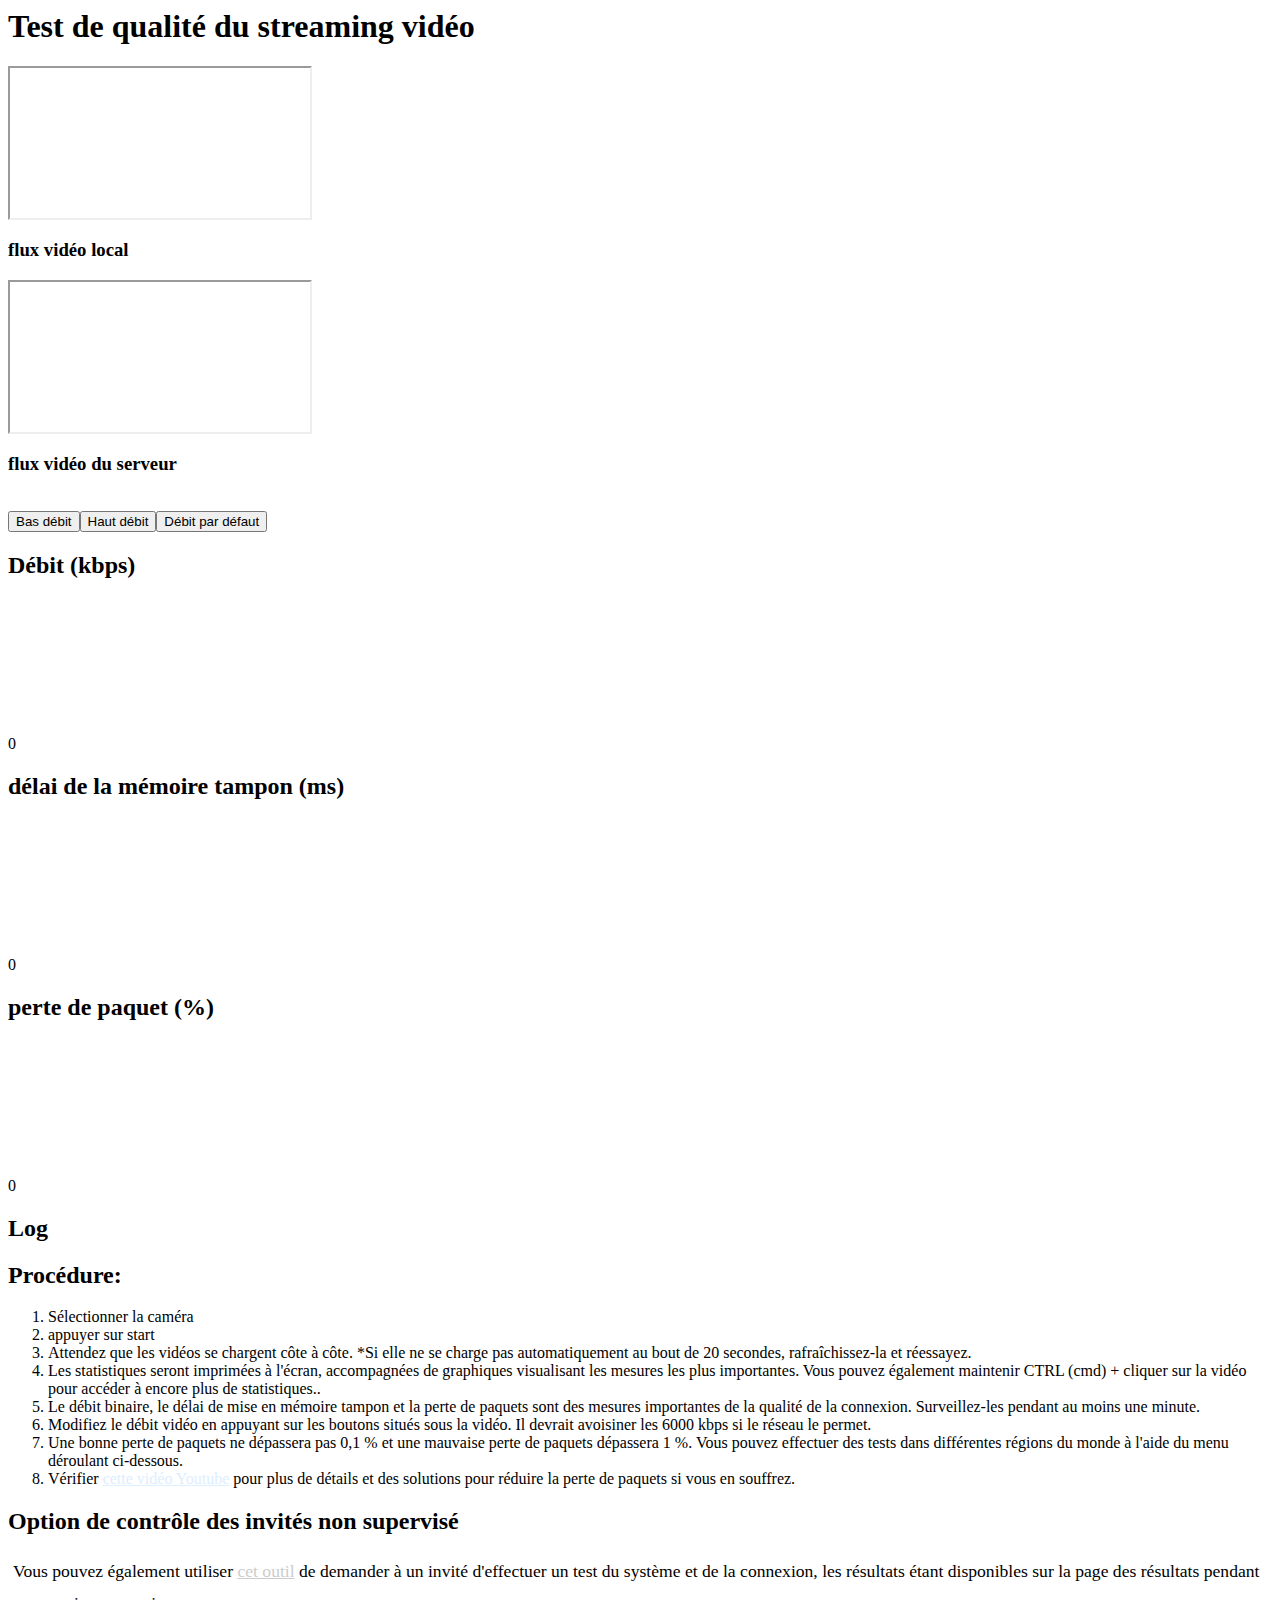
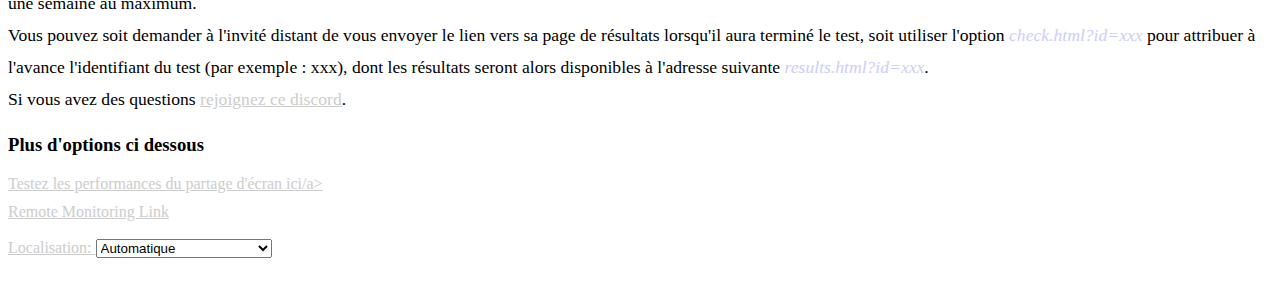
==== speedtest.html @ 4bb6e5c6 "Update speedtest.html" ====
<html>
	<head>
		<link rel="stylesheet" href="./lineawesome/css/line-awesome.min.css" />
		<link rel="stylesheet" href="./speedtest.css?ver=7" />
		<meta charset="utf8" />
		<meta name="viewport" content="width=device-width, initial-scale=1" />
		<title>VDON Speed Test</title>
	</head>
	<body onload="loadIframe();">
		<h1>
			Test de qualité du streaming vidéo
		</h1>
		<div id="container">
		</div>
		<div id="graphs">
			<div class="graph">
				<h2>Débit (kbps)</h2>
				<span>0</span>
				<canvas id="bitrate-graph"></canvas>
			</div>

			<div class="graph">
				<h2>délai de la mémoire tampon (ms)</h2>
				<span>0</span>
				<canvas id="buffer-graph"></canvas>
			</div>

			<div class="graph">
				<h2>perte de paquet (%)</h2>
				<span>0</span>
				<canvas id="packetloss-graph"></canvas>
			</div>
		</div>
		<div id="log" onclick="copyFunction(this.innerText)">
			<h2>Log <i class="las la-clipboard"></i></h2>
			<ul></ul>
		</div>
		<div id="explanation">
			<h2>Procédure:</h2>
			<ol>
				<li>Sélectionner la caméra</li>
				<li>appuyer sur start</li>
				<li>
					Attendez que les vidéos se chargent côte à côte. *Si elle ne se charge pas automatiquement au bout de 20 secondes, rafraîchissez-la et réessayez.
				</li>
				<li>
					Les statistiques seront imprimées à l'écran, accompagnées de graphiques visualisant les mesures les plus importantes. Vous pouvez également maintenir CTRL (cmd) + cliquer sur la vidéo pour accéder à encore plus de statistiques..
				</li>
				<li>
					Le débit binaire, le délai de mise en mémoire tampon et la perte de paquets sont des mesures importantes de la qualité de la connexion. Surveillez-les pendant au moins une minute.
				</li>
				<li>
					Modifiez le débit vidéo en appuyant sur les boutons situés sous la vidéo. Il devrait avoisiner les 6000 kbps si le réseau le permet.
				</li>
				<li>
					Une bonne perte de paquets ne dépassera pas 0,1 % et une mauvaise perte de paquets dépassera 1 %. Vous pouvez effectuer des tests dans différentes régions du monde à l'aide du menu déroulant ci-dessous.
				</li>
				<li>
					Vérifier <a href="https://youtu.be/je2ljlvLzlY" target="_blank" style='color:#DEF;'>cette vidéo Youtube</a> pour plus de détails et des solutions pour réduire la perte de paquets si vous en souffrez.
				</li>
			</ol>
			<h2>Option de contrôle des invités non supervisé</h2>
			<span  style="margin:5px;line-height:32px;font-size:110%;">
				Vous pouvez également utiliser <a target="_blank" style="color: #CCC;" href='./check.html'>cet outil</a> de demander à un invité d'effectuer un test du système et de la connexion, les résultats étant disponibles sur la page des résultats pendant une semaine au maximum.<br />
				Vous pouvez soit demander à l'invité distant de vous envoyer le lien vers sa page de résultats lorsqu'il aura terminé le test, soit utiliser l'option <i style="color: #CCF;" >check.html?id=xxx</i> pour attribuer à l'avance l'identifiant du test (par exemple : xxx), dont les résultats seront alors disponibles à l'adresse suivante <i style="color: #CCF;" >results.html?id=xxx</i>.
				<br />Si vous avez des questions <a href="https://discord.vdo.ninja" style="color: #CCC;" target="_blank">rejoignez ce discord</a>.
			</span>
			<br />
			<h3>Plus d'options ci dessous</h3>
			<div id="screen" style="color: #CCC; margin:10px 0;"><a href="./speedtest?screen" style="color: #CCC;">Testez les performances du partage d'écran ici/a></div>
			<div id="remote"></div>
			<br />
			Localisation: <select name="turnlist" id="turnlist" onchange="reloadTurn();" title="Sélectionnez un lieu exact pour effectuer le test">
			  <option selected value="">Automatique</option>
			  <option value="de1">Saarbruecken, Allemagne</option>
			  <option value="de2">Frankfurt, Allemagne</option>
			  <option value="fr1">Strasbourg, France</option>
			  <option value="bra1">São Paulo, Brésil</option>
			  <option value="pol1">Warsaw, Pologne</option>
			  <option value="cae1">Montreal, Canada</option>
			  <option value="use1">Virgina, USA</option>
			  <option disabled value="usc1">Chicago, USA</option>
			  <option disabled value="usw1">Los Angeles, USA</option>
			  <option value="usw2">Oregon, USA</option>
			  <option value="aus1">Sydney, Australie</option>
			  <option value="jap1">Tokyo, Japon</option>
			  <option value="sing1">Singapour</option>
			  <option value="ind1">Mumbai, Inde</option>
			  <option value="pol1">Warsaw, Pologne</option>
			</select>
			<br /><br /><br />
		</div>
		

		<script>
		
			function getChromeVersion() {
				var raw = navigator.userAgent.match(/Chrom(e|ium)\/([0-9]+)\./);
				return raw ? parseInt(raw[2], 10) : false;
			}
			
			//if (!getChromeVersion()){
			//	alert("This speedtest is optimized for Chromium-based browsers; graphs will not work for Firefox or Safari browsers.");
			//}
		
			(function (w) {
				w.URLSearchParams =
					w.URLSearchParams ||
					function (searchString) {
						var self = this;
						self.searchString = searchString;
						self.get = function (name) {
							var results = new RegExp("[\?&]" + name + "=([^&#]*)").exec(
								self.searchString
							);
							if (results == null) {
								return null;
							} else {
								return decodeURI(results[1]) || 0;
							}
						};
					};
			})(window);
			var urlParams = new URLSearchParams(window.location.search);
			
			var quality_reason = "";
			var encoder = "";
			var Round_Trip_Time_ms = "";
			var recordResults = false;
			
			function copyFunction(copyText) {
				alert("Log copied to the clipboard.");
				try {
					copyText.select();
					copyText.setSelectionRange(0, 99999);
					document.execCommand("copy");
				} catch (e) {
					var dummy = document.createElement("input");
					document.body.appendChild(dummy);
					dummy.value = copyText;
					dummy.select();
					document.execCommand("copy");
					document.body.removeChild(dummy);
					return false;
				}
				
			}
			
			function printValues(obj) {
				var out = "";
				for (var key in obj) {
					if (typeof obj[key] === "object") {
						out += "<br />";
						out += printValues(obj[key]);
					} else {
						if (key.startsWith("_")) {
						} else {
							out += "<b>" + key + "</b>: " + obj[key] + "<br />";
						}
					}
				}
				return out;
			}

			function logData(type, data) {
				var log = document.getElementById("log").getElementsByTagName("ul")[0];
				var entry = document.createElement('li');
				entry.textContent =
					"[" + new Date().toLocaleTimeString() + "] " + type + " : " + data;
				log.prepend(entry);
			}
		
			function reloadTurn(){
				console.log("Reloading to change TURN servers");
				loadIframe(document.getElementById("turnlist").value);
			}
			
			function updateTurnlist(value){
				var select = document.getElementById("turnlist");
				var selected = select.value;
				
				select.innerHTML = "";
				
				var opt = document.createElement("option");
				opt.value = ""
				opt.title = "Choose the closest location automatically";
				opt.innerHTML = "Automatic";
				select.appendChild(opt);
				if (selected == ""){
					opt.selected = true;
				}
				
				for (var i =0;i<value.length;i++){
					var opt = document.createElement("option");
					opt.value = value[i].locale;
					opt.title = value[i].name;
					opt.innerHTML = value[i].name;
					select.appendChild(opt);
					if (selected == opt.value){
						opt.selected = true;
					}
				}
			}
			

			function loadIframe(zone="") {
				// this is pretty important if you want to avoid camera permission popup problems. YOu need to load the iFRAME after  you load the parent body. A quick solution is like: <body onload=>loadIframe();"> !!!

				document.getElementById("container").innerHTML = "";

				var streamID = "";
				var possible = "ABCDEFGHJKLMNPQRSTUVWXYZabcdefghijkmnpqrstuvwxyz23456789";
				for (var i = 0; i < 7; i++) {
					streamID += possible.charAt(
						Math.floor(Math.random() * possible.length)
					);
				}
				
				if (urlParams.has("sid")) {
					streamID = urlParams.get("sid");
				}
				
				document.getElementById("remote").innerHTML = "<a style='color:#CCC' target='_blank' href='./monitor?sid="+streamID+"'>Remote Monitoring Link</a><br />";

				var iframe = document.createElement("iframe");
				var iframeContainer = document.createElement("span");

				iframe.allow="autoplay;camera;microphone;display-capture;";
				iframe.allowtransparency="true";
				iframe.allowfullscreen ="true";

				//iframe.allow = "autoplay";
				var srcString =	"./?push=" + streamID + "&cleanoutput&privacy&"+testType+"&audiodevice=0&fullscreen&transparent&remote&speedtest="+zone;
				
				if (urlParams.has("turn")) {
					srcString = srcString + "&turn=" + urlParams.get("turn");
				}

				// we are changing some text on page load, just to demonstrate what's possible.
				iframe.onload = function (e) {
					e.target.contentWindow.postMessage(
						{
							function: "changeHTML",
							target: "add_camera",
							value: "Select your Camera",
						},
						"*"
					);
				};
				iframe.src = srcString;

				iframeContainer.appendChild(iframe);

				var title = document.createElement("h3");
				title.innerText = "flux vidéo local";
				iframeContainer.appendChild(title);

				var feeds = document.createElement("div");
				feeds.id = "feeds";

				document.getElementById("container").appendChild(feeds);
				document.getElementById("feeds").appendChild(iframeContainer);

				setInterval(function (iframe1) {
					try {
						iframe1.contentWindow.postMessage({ getStats: true }, "*");
					} catch(e){
						clearInterval(this);
					}
				}, 1000, iframe);

				var iframe = document.createElement("iframe");
				var iframeContainer = document.createElement("span");

				iframe.allow = "autoplay";
				// I've removed &privacy from the view link, and left it just on the push link. This hopefully solves compatibility issues
				var srcString = "./?view=" + streamID + "&cleanoutput&noaudio&scale=0&speedtest="+zone; // No TURN servers set on the reciever. Don't want to query for TURN servers needlessly.

				if (urlParams.has("turn")) {
					srcString = srcString + "&turn=" + urlParams.get("turn");
				}

				if (urlParams.has("buffer")) {
					srcString = srcString + "&buffer=" + urlParams.get("buffer");
				}
				
				if (urlParams.has("record")) {
					recordResults = true;
				}

				iframe.src = srcString;

				iframeContainer.appendChild(iframe);

				var title = document.createElement("h3");
				title.innerText = "flux vidéo du serveur";
				iframeContainer.appendChild(title);

				document.getElementById("feeds").appendChild(iframeContainer);

				var button = document.createElement("br");
				document.getElementById("container").appendChild(button);

				var buttonContainer = document.createElement("div");
				buttonContainer.id = "controls";

				var button = document.createElement("button");
				button.innerHTML = "Bas débit";
				button.className = "grey";
				button.onclick = function () {
					iframe.contentWindow.postMessage({ bitrate: 30 }, "*");
					bitrate.target = 30;
				};
				buttonContainer.appendChild(button);

				var button = document.createElement("button");
				button.innerHTML = "Haut débit";
				button.className = "grey";
				button.onclick = function () {
					iframe.contentWindow.postMessage({ bitrate: 6000 }, "*");
					bitrate.target = 6000;
				};
				buttonContainer.appendChild(button);

				var button = document.createElement("button");
				button.innerHTML = "Débit par défaut";
				button.className = "grey active";
				button.onclick = function () {
					iframe.contentWindow.postMessage({ bitrate: -1 }, "*");
					bitrate.target = 3000;
				};
				buttonContainer.appendChild(button);

				var button = document.createElement("button");
				button.innerHTML = "Disconnect";
				button.className = "red";
				button.style.display = "none";
				button.onclick = function () {
					iframe.contentWindow.postMessage({ close: true }, "*");
				};
				buttonContainer.appendChild(button);

				document.getElementById("container").appendChild(buttonContainer);

				setInterval(function (iframe1) {
					try {
						iframe1.contentWindow.postMessage({ getStats: true }, "*");
					} catch(e){
						clearInterval(this);
					}
				}, 1000, iframe);

				var eventMethod = window.addEventListener
					? "addEventListener"
					: "attachEvent";
				var eventer = window[eventMethod];
				var messageEvent = eventMethod === "attachEvent" ? "onmessage" : "message";
				var previousResolution;

				eventer(messageEvent, function (e) {
					if ("action" in e.data) {
					
					
						if (e.data.action == "view-stats-updated"){
							return;
						}
						
						if (e.data.action == "setVideoBitrate"){
							logData("Target Video Bitrate",e.data.value);
						}
						
						if (e.data.action == "available-speedtest-servers"){
							//console.warn("Speedtest server list loaded");
							updateTurnlist(e.data.value);
						} else {
							//logData(e.data.action, e.data.value);
						}

						if (e.data.action == "new-view-connection") {
							buttonContainer.querySelectorAll(
								"#controls button:last-child"
							)[0].style.display = "inline";
						}

						if (e.data.action == "setVideoBitrate") {
							buttonContainer.querySelectorAll("button").forEach((button) => {
								button.classList.remove("active");
							});
							if (e.data.value == 30) {
								document
									.querySelectorAll("#controls button")[0]
									.classList.add("active");
							}
							if (e.data.value == 6000) {
								document
									.querySelectorAll("#controls button")[1]
									.classList.add("active");
							}
							if (e.data.value == -1) {
								document
									.querySelectorAll("#controls button")[2]
									.classList.add("active");
							}
						}
					}
					if ("stats" in e.data) {
						var out = "";
						
						for (var someValue in e.data.stats.inbound_stats) {
							out += printValues(e.data.stats.inbound_stats[someValue]);
						}
						
						for (var someValue in e.data.stats.outbound_stats) {
							if (e.data.stats.outbound_stats[someValue].quality_limitation_reason){
								if (quality_reason != e.data.stats.outbound_stats[someValue].quality_limitation_reason) {
									quality_reason = e.data.stats.outbound_stats[someValue].quality_limitation_reason;
									logData("Quality Limitation Reason", quality_reason);
								}
							}
							
							if (e.data.stats.outbound_stats[someValue].encoder){
								if (encoder != e.data.stats.outbound_stats[someValue].encoder) {
									encoder = e.data.stats.outbound_stats[someValue].encoder;
									logData("Encoder used", encoder);
								}
							} else if (e.data.stats.outbound_stats[someValue].video_codec){
								if (encoder != e.data.stats.outbound_stats[someValue].video_codec) {
									encoder = e.data.stats.outbound_stats[someValue].video_codec;
									logData("Encoder used", encoder);
								}
							}
						}

						for (var key in e.data.stats.inbound_stats[streamID]){
							if (typeof e.data.stats.inbound_stats[streamID][key] == "object"){
								//console.error(e.data.stats.inbound_stats[streamID][key]);
								if ("Bitrate_in_kbps" in e.data.stats.inbound_stats[streamID][key]){
									var bitrate = e.data.stats.inbound_stats[streamID][key]["Bitrate_in_kbps"];
									updateData("bitrate", bitrate);
								}

								if ("Jitter_Buffer_ms" in e.data.stats.inbound_stats[streamID][key]){
									var buffer = e.data.stats.inbound_stats[streamID][key]["Jitter_Buffer_ms"];
									updateData("buffer", buffer);
								} else if ("Buffer_Delay_in_ms" in e.data.stats.inbound_stats[streamID][key]){
									var buffer = e.data.stats.inbound_stats[streamID][key]["Buffer_Delay_in_ms"];
									updateData("buffer", buffer);
								} else if ("Added_Buffer_Delay_ms" in e.data.stats.inbound_stats[streamID][key]){
									console.log("Added_Buffer_Delay_ms");
									var buffer = e.data.stats.inbound_stats[streamID][key]["Added_Buffer_Delay_ms"];
									updateData("buffer", buffer);
								}
								
								
								if ("packetLoss_in_percentage" in e.data.stats.inbound_stats[streamID][key]){
									var packetloss = e.data.stats.inbound_stats[streamID][key]["packetLoss_in_percentage"];
									if (packetloss != undefined) {
										packetloss = packetloss.toFixed(2);
										updateData("packetloss", packetloss);
									}
								}

								if ("Resolution" in e.data.stats.inbound_stats[streamID][key]){
									var resolution = e.data.stats.inbound_stats[streamID][key]["Resolution"];
									if (previousResolution != resolution) {
										previousResolution = resolution;
										logData("Resolution", resolution);
									}
								}
							}
						}
						
						if (recordResults){
							var request = new XMLHttpRequest();
							request.open('POST', "https://reports.vdo.ninja/record"); 
							request.send(JSON.stringify(e.data.stats));
						}
					}
				});
			}

			
		
			var testType= "webcam&css=speedtest.css";
			if (urlParams.has("screen") || urlParams.has("ss") || urlParams.has("screenshare") || urlParams.has("screentest")) {
				document.getElementById("screen").innerHTML = '<a href="./speedtest" style="color: #CCC;">Test webcam-streaming performance here</a>';
				testType = "quality=0&screenshare&css=speedtest.css"
			}
			
			
			var bitrate = {
				element: "bitrate-graph",
				data: 0,
				max: 6000,
				target: 3000,
			};
			var frames;
			var buffer = {
				element: "buffer-graph",
				data: 0,
				max: 200,
				target: 100,
			};
			var packetloss = {
				element: "packetloss-graph",
				data: 0,
				max: 3,
				target: 2,
			};

			function updateData(type, data) {
				if (type == "bitrate") {
					bitrate.data = data;
					plotData("bitrate", bitrate);
				}

				if (type == "buffer") {
					buffer.data = data;
					plotData("buffer", buffer);
				}

				if (type == "packetloss") {
					packetloss.data = data;
					plotData("packetloss", packetloss);
				}
			}

			function plotData(type, stat) {
				var canvas;
				var context;
				var yScale;

				canvas = document.getElementById(stat.element);
				context = canvas.getContext("2d");

				if (isNaN(stat.data)) {
					stat.data = 0;
				}

				var text = (canvas.previousElementSibling.innerHTML = stat.data);

				var height = context.canvas.height;
				var width = context.canvas.width;

				var borderWidth = 5;
				var offset = borderWidth * 2;

				// Create gradient
				var grd = context.createLinearGradient(0, 0, 0, height);

				if (type == "bitrate") {
					// Higher values are green
					grd.addColorStop(0, "#33C433");
					grd.addColorStop(0.7, "#F3F304");
					grd.addColorStop(0.9, "#F30404");
				} else {
					// Higher values are red
					grd.addColorStop(0, "#F30404");
					grd.addColorStop(0.3, "#F3F304");
					grd.addColorStop(0.7, "#33C433");
				}

				context.strokeStyle = "white";
				context.fillStyle = grd;
				//context.fillStyle = "#009933";
				//context.imageSmoothingEnabled = true;

				yScale = height / stat.target;

				if (stat.data > stat.target) {
					stat.data = stat.target;
				}

				if (type == "packetloss" && stat.data == 0.0) {
					stat.data = 0.1;
				}

				var x = width - 1;
				var y = height - stat.data * yScale;
				var w = 1;

				context.fillStyle = grd;
				context.fillRect(x, y, w, height);

				// shift everything to the left:
				var imageData = context.getImageData(1, 0, width - 1, height);
				context.putImageData(imageData, 0, 0);
				// now clear the right-most pixels:
				context.clearRect(width - 1, 0, 1, height);
			}
		</script>
	</body>
</html>
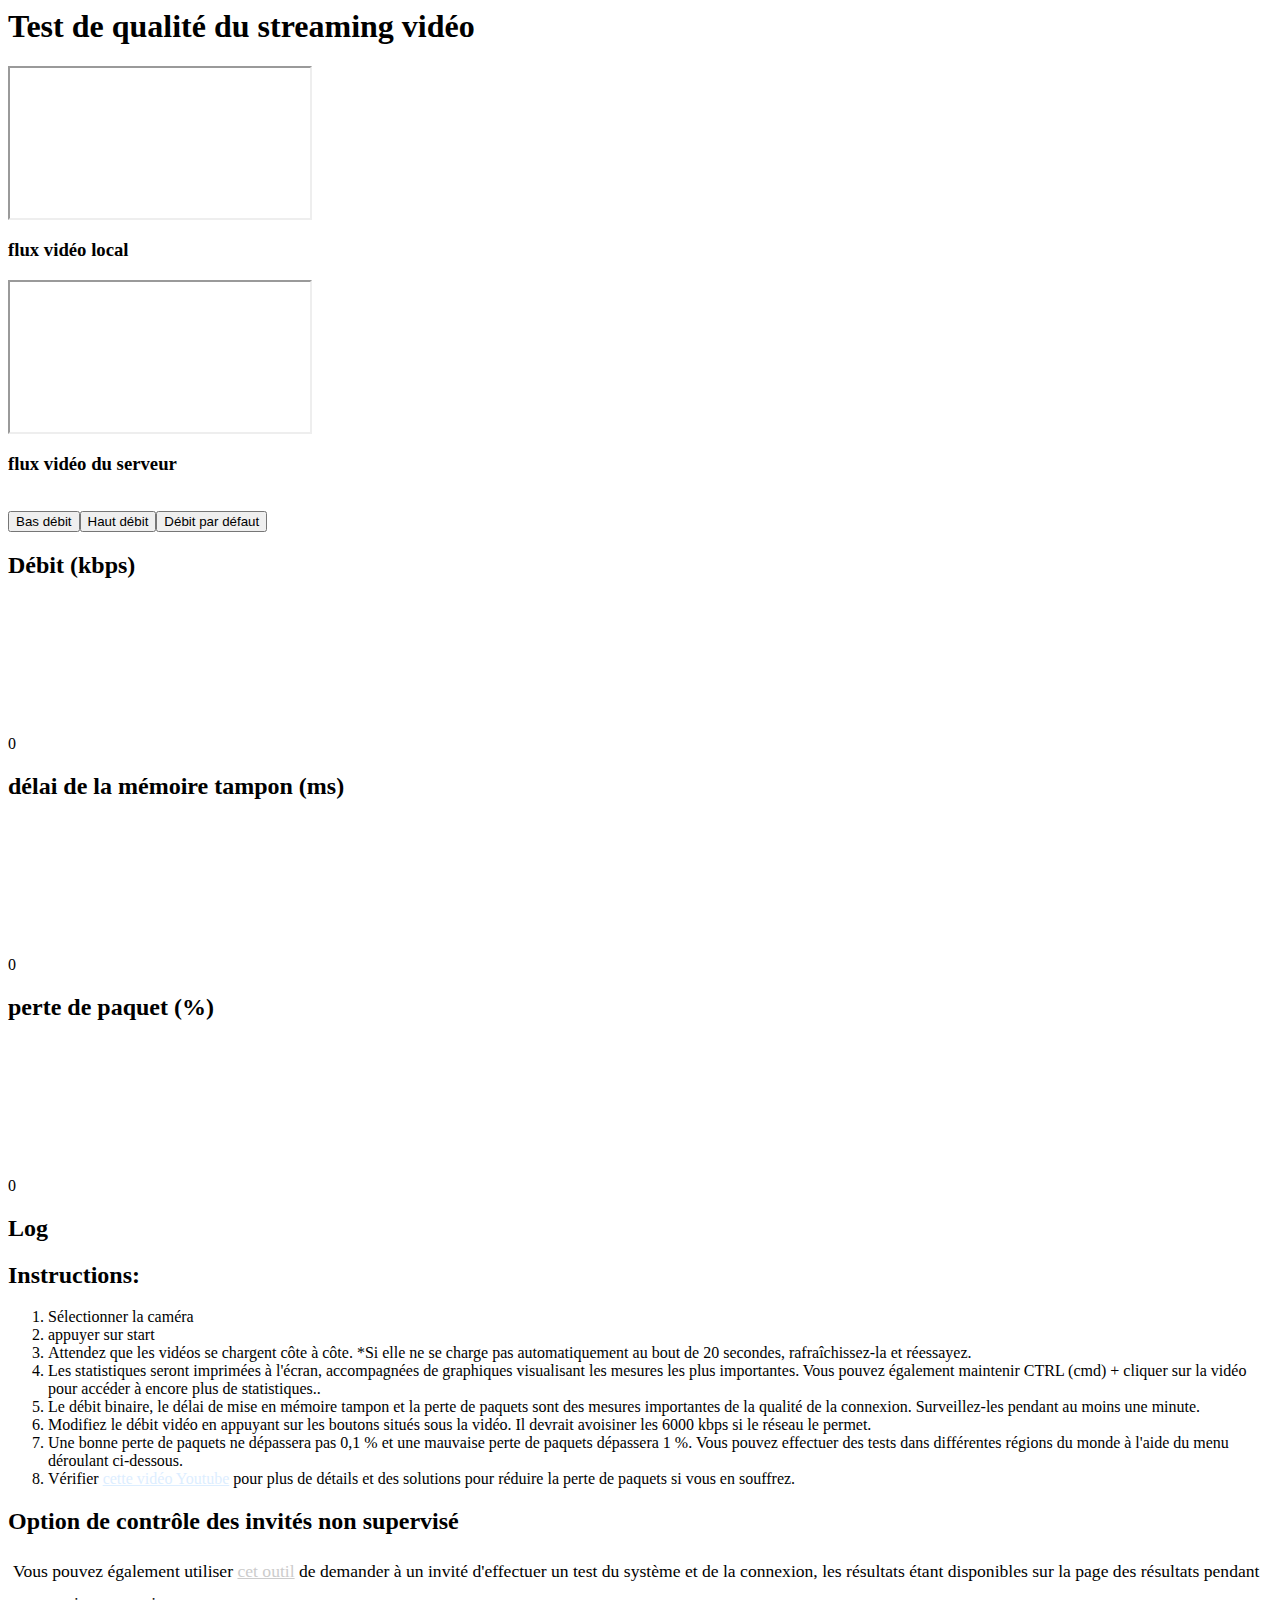
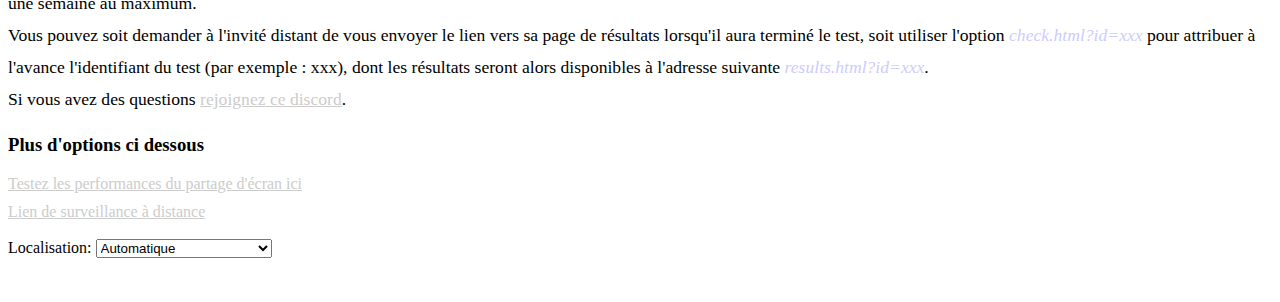
==== commit 71001fca: "Update speedtest.html" ====
--- a/speedtest.html
+++ b/speedtest.html
@@ -36,7 +36,7 @@
 			<ul></ul>
 		</div>
 		<div id="explanation">
-			<h2>Procédure:</h2>
+			<h2>Instructions:</h2>
 			<ol>
 				<li>Sélectionner la caméra</li>
 				<li>appuyer sur start</li>
@@ -67,7 +67,7 @@
 			</span>
 			<br />
 			<h3>Plus d'options ci dessous</h3>
-			<div id="screen" style="color: #CCC; margin:10px 0;"><a href="./speedtest?screen" style="color: #CCC;">Testez les performances du partage d'écran ici/a></div>
+			<div id="screen" style="color: #CCC; margin:10px 0;"><a href="./speedtest?screen" style="color: #CCC;">Testez les performances du partage d'écran ici</a></div>
 			<div id="remote"></div>
 			<br />
 			Localisation: <select name="turnlist" id="turnlist" onchange="reloadTurn();" title="Sélectionnez un lieu exact pour effectuer le test">
@@ -184,7 +184,7 @@
 				var opt = document.createElement("option");
 				opt.value = ""
 				opt.title = "Choose the closest location automatically";
-				opt.innerHTML = "Automatic";
+				opt.innerHTML = "Automatique";
 				select.appendChild(opt);
 				if (selected == ""){
 					opt.selected = true;
@@ -220,7 +220,7 @@
 					streamID = urlParams.get("sid");
 				}
 				
-				document.getElementById("remote").innerHTML = "<a style='color:#CCC' target='_blank' href='./monitor?sid="+streamID+"'>Remote Monitoring Link</a><br />";
+				document.getElementById("remote").innerHTML = "<a style='color:#CCC' target='_blank' href='./monitor?sid="+streamID+"'>Lien de surveillance à distance</a><br />";
 
 				var iframe = document.createElement("iframe");
 				var iframeContainer = document.createElement("span");
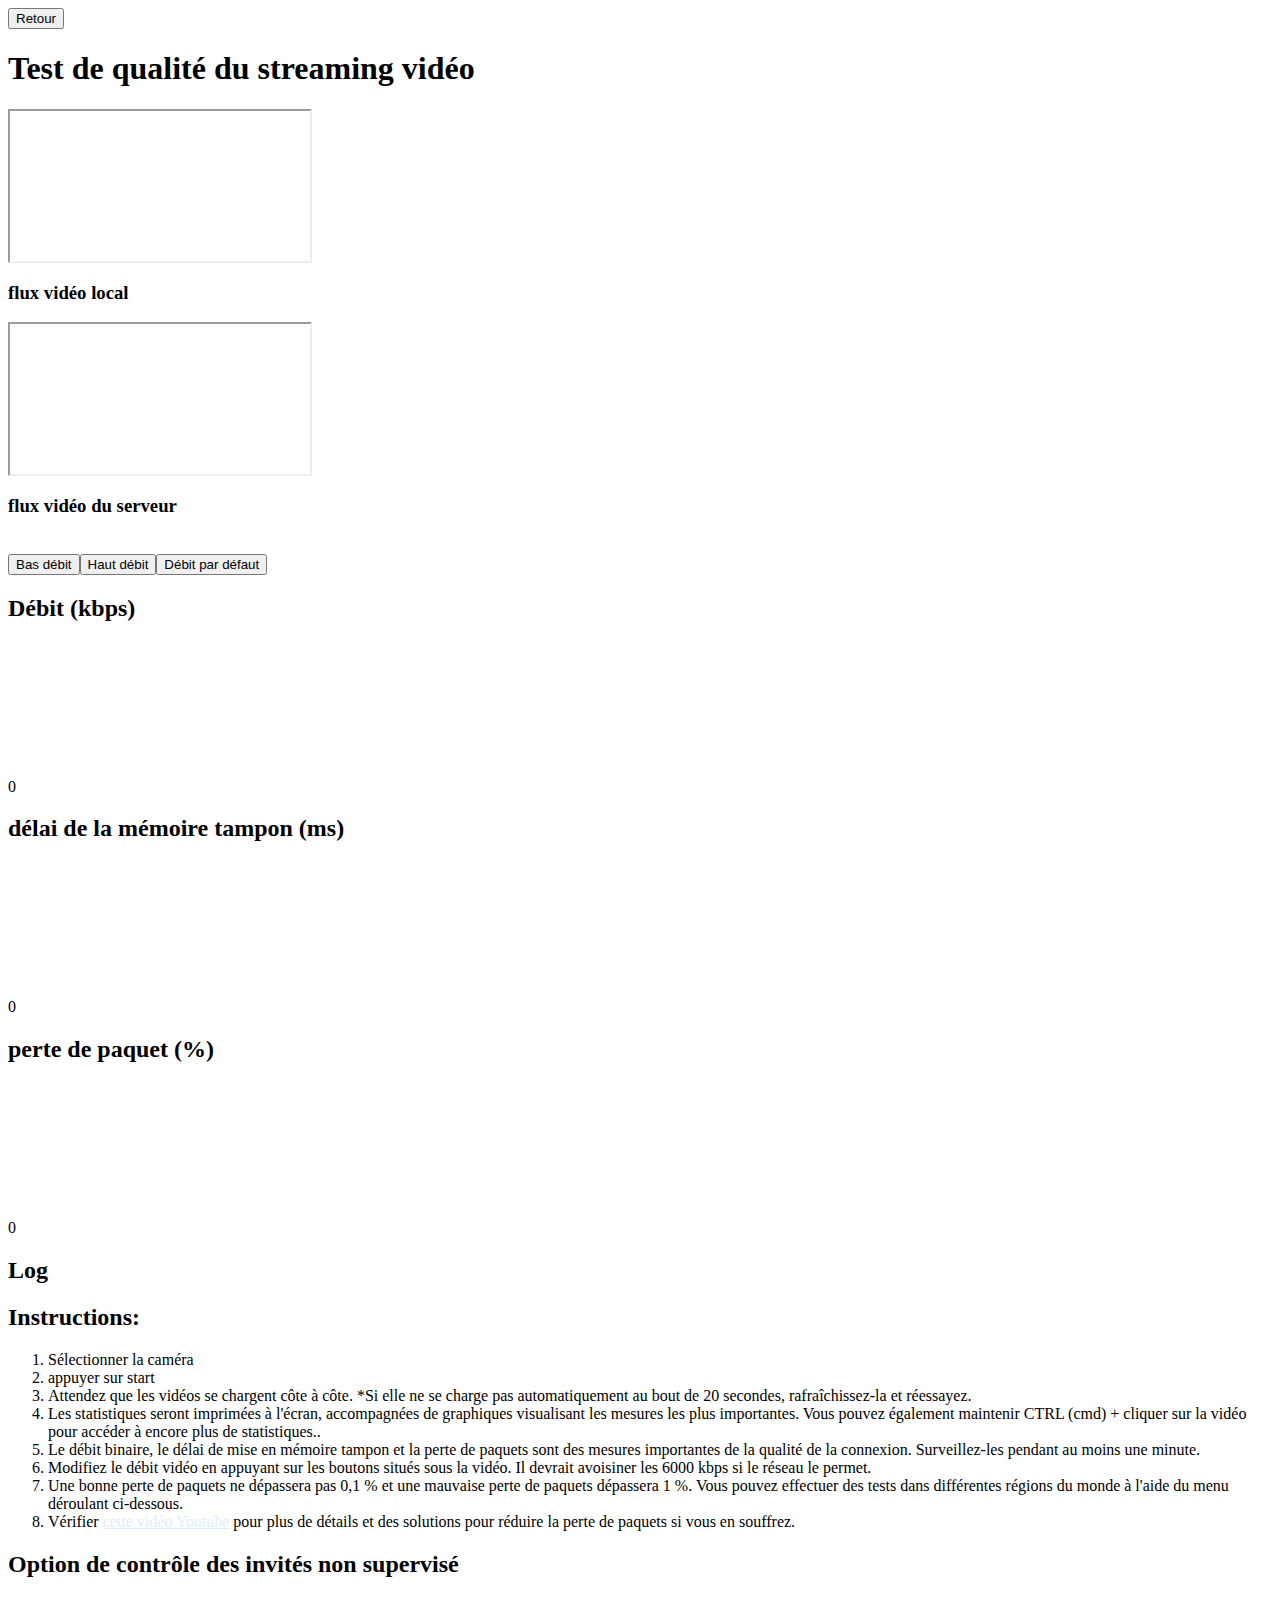
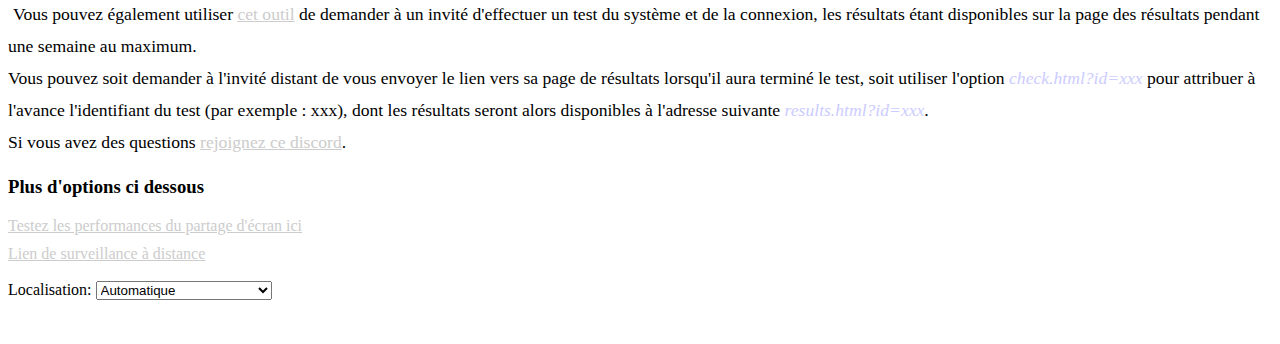
==== commit a4cd9dc4: "Update speedtest.html" ====
--- a/speedtest.html
+++ b/speedtest.html
@@ -7,6 +7,7 @@
 		<title>VDON Speed Test</title>
 	</head>
 	<body onload="loadIframe();">
+		<button onclick="window.location.href='index.html';">Retour</button>
 		<h1>
 			Test de qualité du streaming vidéo
 		</h1>
